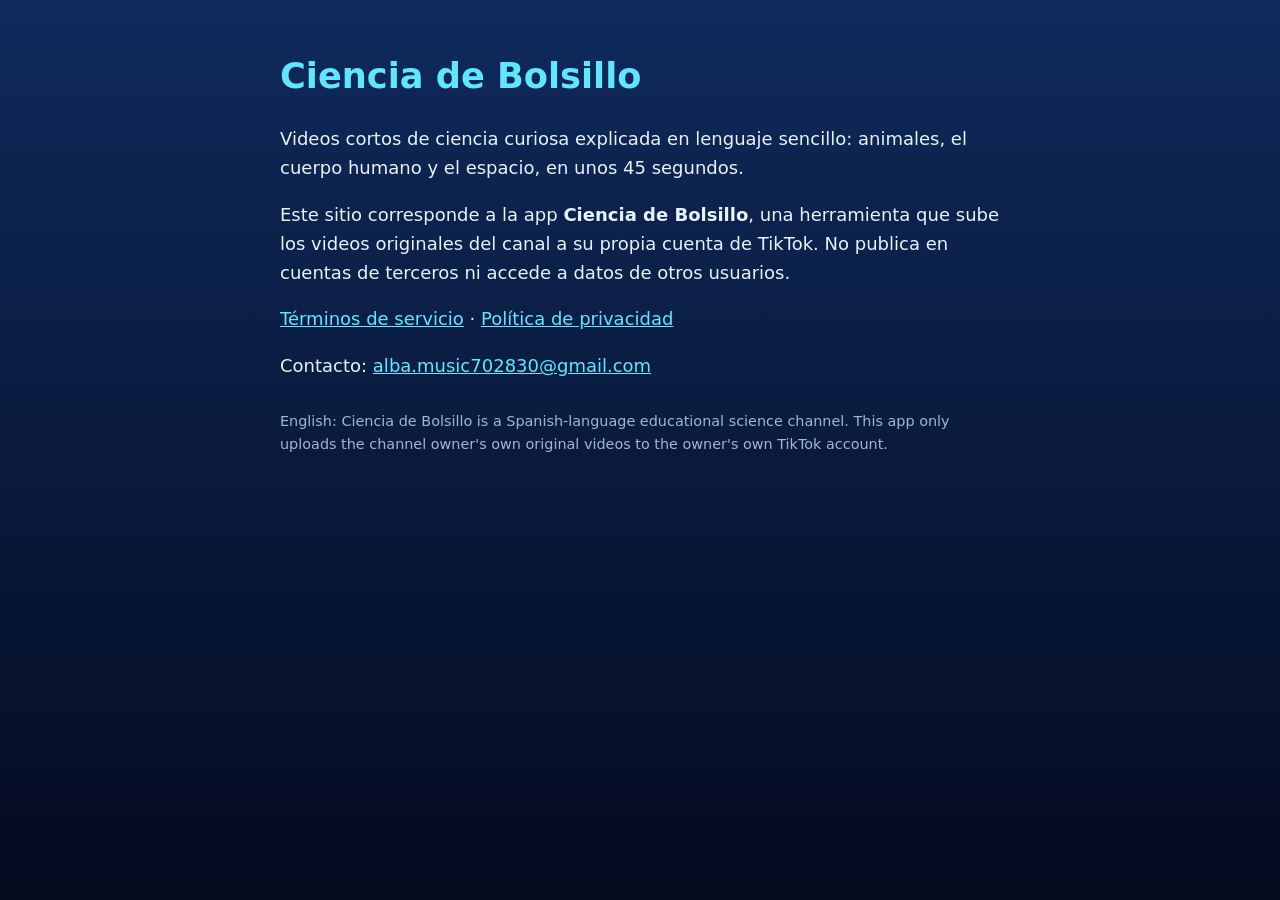
==== index.html @ dc5cca44 "Sitio de Ciencia de Bolsillo: inicio, terminos y privacidad Co-Authored-By: Claude Sonnet 5.5 <norep" ====
<!doctype html>
<html lang="es"><head><meta charset="utf-8"><meta name="viewport" content="width=device-width,initial-scale=1">
<title>Ciencia de Bolsillo</title>
<link rel="stylesheet" href="estilo.css"></head><body><main>
<h1>Ciencia de Bolsillo</h1>
<p>Videos cortos de ciencia curiosa explicada en lenguaje sencillo: animales, el cuerpo humano y el espacio, en unos 45 segundos.</p>
<p>Este sitio corresponde a la app <strong>Ciencia de Bolsillo</strong>, una herramienta que sube los videos originales del canal a su propia cuenta de TikTok. No publica en cuentas de terceros ni accede a datos de otros usuarios.</p>
<p><a href="terminos.html">Términos de servicio</a> · <a href="privacidad.html">Política de privacidad</a></p>
<p>Contacto: <a href="mailto:alba.music702830@gmail.com">alba.music702830@gmail.com</a></p>
<p class="en">English: Ciencia de Bolsillo is a Spanish-language educational science channel. This app only uploads the channel owner's own original videos to the owner's own TikTok account.</p>
</main></body></html>
---- estilo.css ----
body{margin:0;background:linear-gradient(#0f2a5c,#040b1f) fixed;color:#e8f1ff;font:18px/1.6 'Nunito','Segoe UI',system-ui,sans-serif}
main{max-width:720px;margin:0 auto;padding:48px 20px}
h1{color:#5ee7ff;font-weight:900;font-size:2.2rem;margin:0 0 .6em}
h2{color:#fff;font-size:1.2rem;margin:1.6em 0 .2em}
a{color:#5ee7ff}
.en{color:#9fb6d9;font-size:.9rem;margin-top:2em}
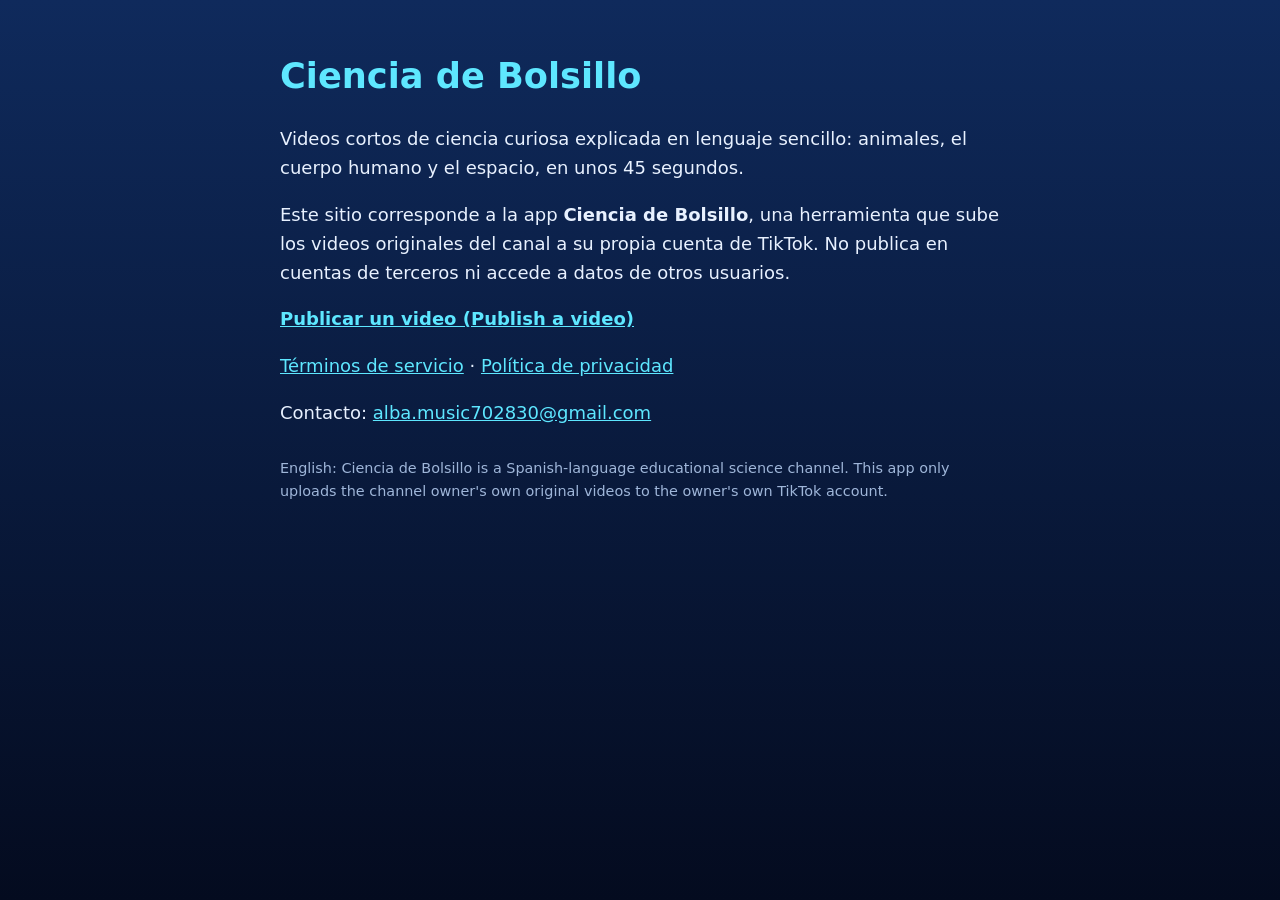
==== commit 8a71fc08: "Pagina de publicacion y callback para Login Kit y Content Posting API Co-Authored-By: Claude Sonnet " ====
--- a/index.html
+++ b/index.html
@@ -5,6 +5,7 @@
 <h1>Ciencia de Bolsillo</h1>
 <p>Videos cortos de ciencia curiosa explicada en lenguaje sencillo: animales, el cuerpo humano y el espacio, en unos 45 segundos.</p>
 <p>Este sitio corresponde a la app <strong>Ciencia de Bolsillo</strong>, una herramienta que sube los videos originales del canal a su propia cuenta de TikTok. No publica en cuentas de terceros ni accede a datos de otros usuarios.</p>
+<p><a href="publicar.html"><strong>Publicar un video (Publish a video)</strong></a></p>
 <p><a href="terminos.html">Términos de servicio</a> · <a href="privacidad.html">Política de privacidad</a></p>
 <p>Contacto: <a href="mailto:alba.music702830@gmail.com">alba.music702830@gmail.com</a></p>
 <p class="en">English: Ciencia de Bolsillo is a Spanish-language educational science channel. This app only uploads the channel owner's own original videos to the owner's own TikTok account.</p>
